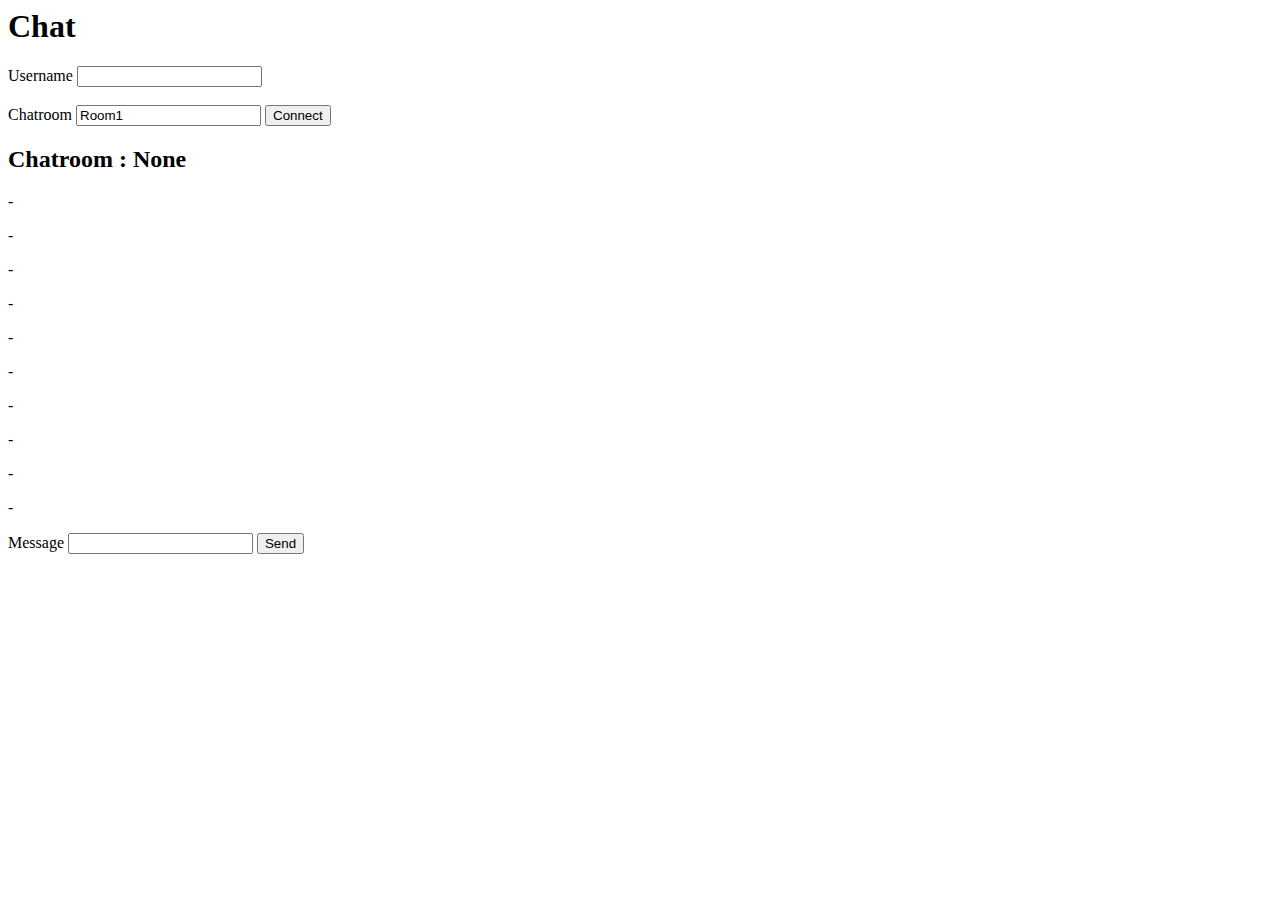
==== html/index.html @ 3b001b5f "Rename index.html to html/index.html" ====
<html>
  <head>
    <title>
      Beans Chat xD
    </title>
    <meta name="charset" charset="utf-8">
    <meta name="viewport" content="width=device-width">
    <link rel="stylesheet" type="text/css" href="style.css">
    <script src="script.js"></script>
    <script src="socket.io/socket.io.js"></script>
  </head>
  <body onload="onload()">
    <div id="Main">
      <audio id="Ding" src="Ding.mp3"></audio>
      <h1 id="Title">Chat</h1>
      <div id="Access Port">
        <label id="NameLabel">Username</label>
        <input id="NameInput" type="text">
        <br><br>
        <label id="IDLabel">Chatroom</label>
        <input id="IDInput" value="Room1" type="text">
        <input id="ConnectButton" class="Button" type="submit" value="Connect" onclick="Connect()">
      </div>
      <h2 id="RoomID">Chatroom : None</h2>
      <div id="Chat">
        <p id="Message0" class="Message"> - </p>
        <p id="Message1" class="Message"> - </p>
        <p id="Message2" class="Message"> - </p>
        <p id="Message3" class="Message"> - </p>
        <p id="Message4" class="Message"> - </p>
        <p id="Message5" class="Message"> - </p>
        <p id="Message6" class="Message"> - </p>
        <p id="Message7" class="Message"> - </p>
        <p id="Message8" class="Message"> - </p>
        <p id="Message9" class="Message"> - </p>
        <label id="MessageLabel">Message</label>
        <input id="ComposedMessage" type="text">
        <input id="SendMessage" onclick="Send()" value="Send" class="Button" type="submit">
      </div>
      <br><br>
    </div>
  </body>
</html>
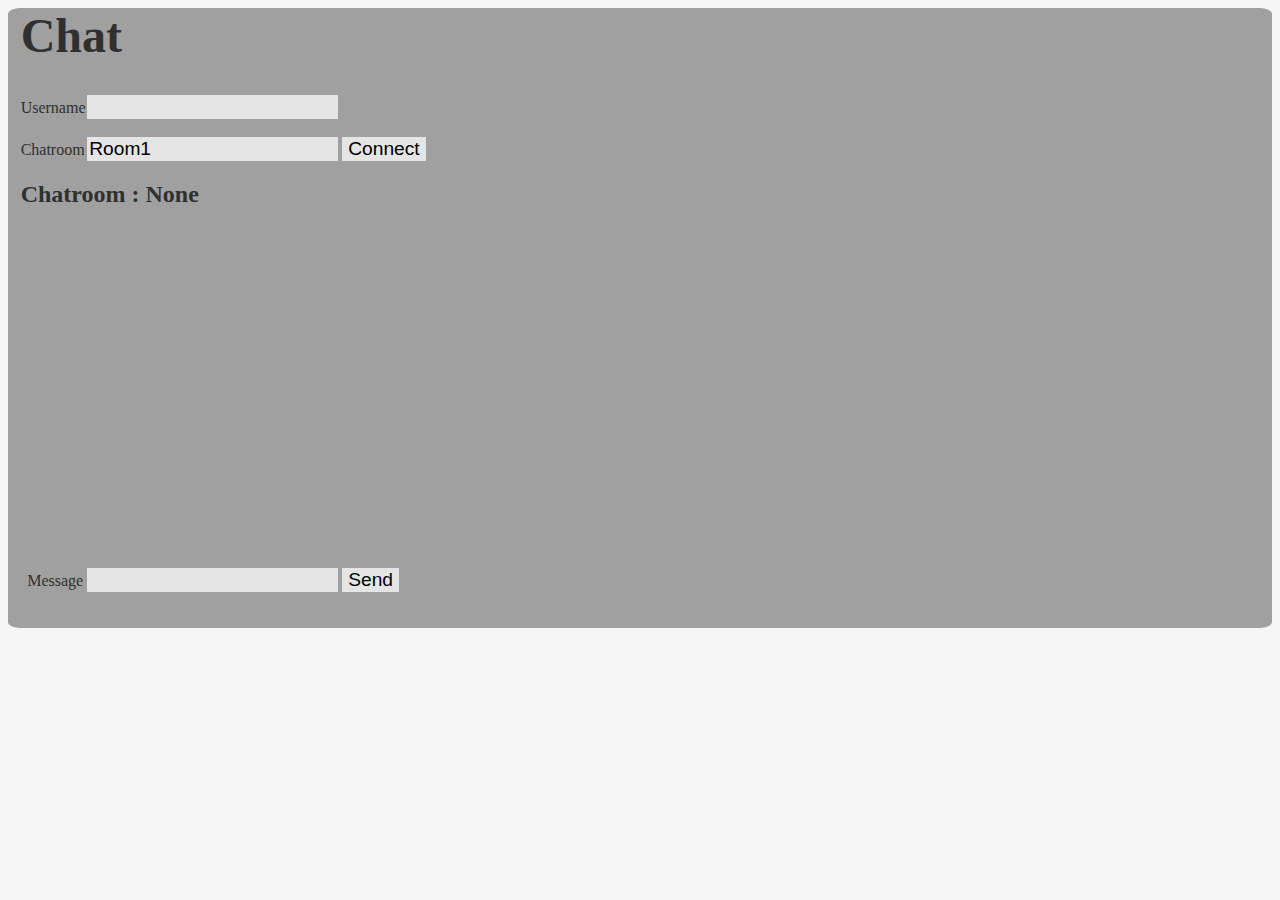
==== commit 638d4d1e: "Update index.html" ====
--- a/html/index.html
+++ b/html/index.html
@@ -1,41 +1,39 @@
 <html>
   <head>
-    <title>
-      Beans Chat xD
-    </title>
-    <meta name="charset" charset="utf-8">
-    <meta name="viewport" content="width=device-width">
-    <link rel="stylesheet" type="text/css" href="style.css">
-    <script src="script.js"></script>
-    <script src="socket.io/socket.io.js"></script>
+    <title> Chat </title>
+    <meta name = "charset" charset = "utf-8">
+    <meta name = "viewport" content = "width=device-width">
+    <link rel = "stylesheet" type = "text/css" href = "style.css">
+    <script src = "script.js"></script>
+    <script src= "socket.io/socket.io.js"></script>
   </head>
-  <body onload="onload()">
-    <div id="Main">
-      <audio id="Ding" src="Ding.mp3"></audio>
-      <h1 id="Title">Chat</h1>
-      <div id="Access Port">
-        <label id="NameLabel">Username</label>
-        <input id="NameInput" type="text">
+  <body onload = "onload()">
+    <div id = "Main">
+      <audio id = "Ding" src = "Ding.mp3"> </audio>
+      <h1 id = "Title"> Chat </h1>
+      <div id = "AccessPort">
+        <label id = "NameLabel"> Username  </label>
+        <input id = "NameInput" type = "text">
         <br><br>
-        <label id="IDLabel">Chatroom</label>
-        <input id="IDInput" value="Room1" type="text">
-        <input id="ConnectButton" class="Button" type="submit" value="Connect" onclick="Connect()">
+        <label id = "IDLabel"> Chatroom </label>
+        <input id = "IDInput" value = "Room1" type = "text">
+        <input id = "ConnectButton" class = "Button" type = "submit" value = "Connect" onclick = "Connect()">
       </div>
-      <h2 id="RoomID">Chatroom : None</h2>
-      <div id="Chat">
-        <p id="Message0" class="Message"> - </p>
-        <p id="Message1" class="Message"> - </p>
-        <p id="Message2" class="Message"> - </p>
-        <p id="Message3" class="Message"> - </p>
-        <p id="Message4" class="Message"> - </p>
-        <p id="Message5" class="Message"> - </p>
-        <p id="Message6" class="Message"> - </p>
-        <p id="Message7" class="Message"> - </p>
-        <p id="Message8" class="Message"> - </p>
-        <p id="Message9" class="Message"> - </p>
-        <label id="MessageLabel">Message</label>
-        <input id="ComposedMessage" type="text">
-        <input id="SendMessage" onclick="Send()" value="Send" class="Button" type="submit">
+      <h2 id = "RoomID"> Chatroom : None </h2>
+      <div id = "Chat">
+        <p id = "Message0" class = "Message"> - </p>
+        <p id = "Message1" class = "Message"> - </p>
+        <p id = "Message2" class = "Message"> - </p>
+        <p id = "Message3" class = "Message"> - </p>
+        <p id = "Message4" class = "Message"> - </p>
+        <p id = "Message5" class = "Message"> - </p>
+        <p id = "Message6" class = "Message"> - </p>
+        <p id = "Message7" class = "Message"> - </p>
+        <p id = "Message8" class = "Message"> - </p>
+        <p id = "Message9" class = "Message"> - </p>
+        <label id = "MessageLabel"> Message </label>
+        <input id = "ComposedMessage" type = "text">
+        <input id = "SendMessage" onclick="Send()" value = "Send" class = "Button" type = "submit">
       </div>
       <br><br>
     </div>
--- a/html/style.css
+++ b/html/style.css
@@ -0,0 +1,32 @@
+body{
+  background: #f5f5f5;
+  color: #303030;
+  font-family: "Segoe UI";
+}
+
+label{
+  width: 5%;
+  display: inline-block;
+  text-align: right;
+}
+
+input{
+  background: #e5e5e5;
+  colour: #303030;
+  font-size: 120%;
+  border: none;
+}
+
+.Message{
+  color: #a0a0a0;
+}
+
+#Main{
+  background: #a0a0a0;
+  border-radius: 1%;
+  padding-left: 1%;
+}
+
+#Title{
+  font-size: 300%;
+}
